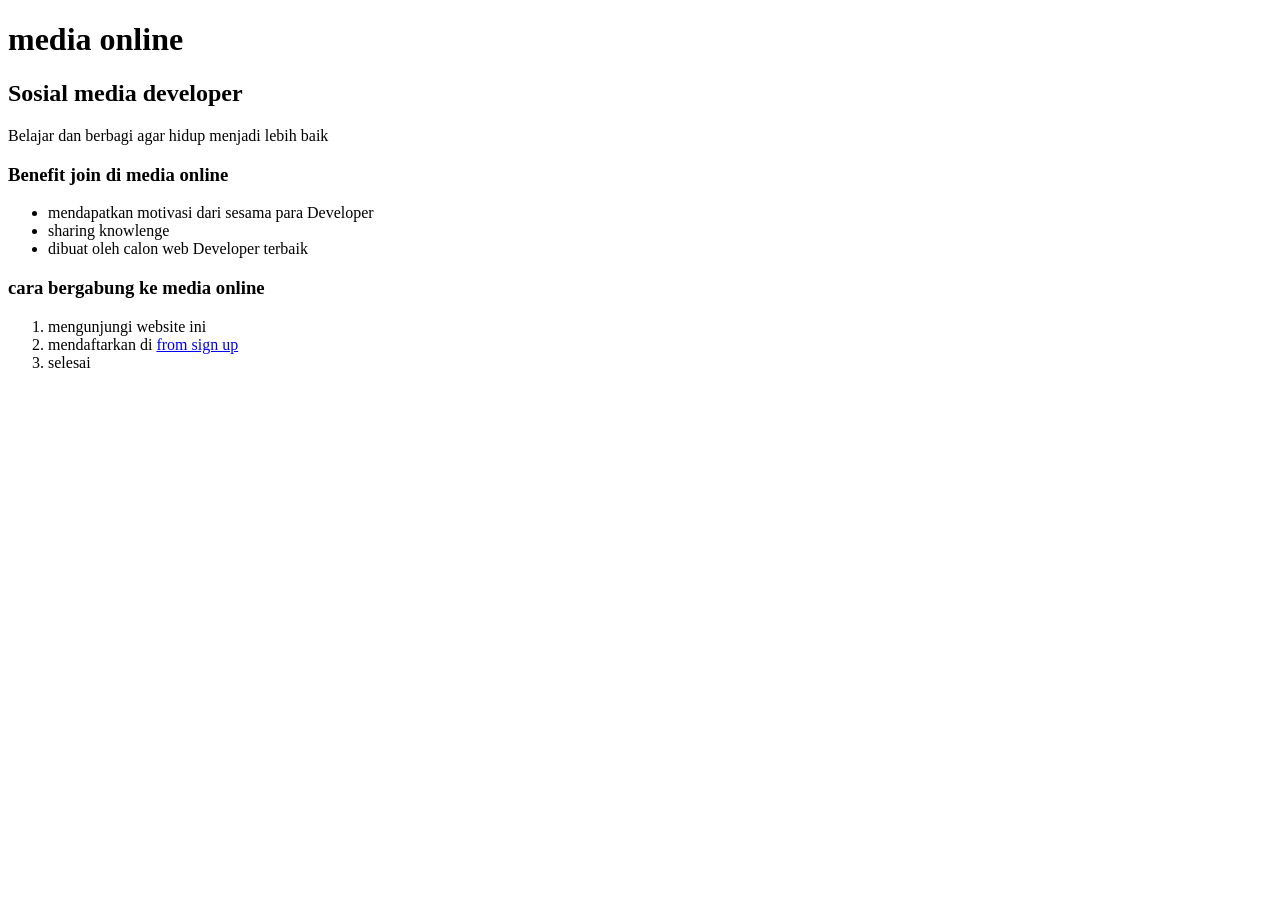
==== index.html @ 1a1456fc "bima S" ====
<!DOCTYPE html>
<html lang="en">
<head>
    <meta charset="UTF-8">
    <meta name="viewport" content="width=device-width, initial-scale=1.0">
    <title>Document</title>
</head>
<body>
    <h1>media online</h1>
    <h2>Sosial media developer</h2>
    <P>Belajar dan berbagi agar hidup menjadi lebih baik</P>
    <h3>Benefit join di media online</h3>
    <ul>
        <li>mendapatkan motivasi dari sesama para Developer </li>
        <li>sharing knowlenge</li>
        <li>dibuat oleh calon web Developer terbaik</li>
    </ul>
    <h3>cara bergabung ke media online</h3>
    <ol>
        <li>mengunjungi website ini</li>
        <li>mendaftarkan di <a href="file:///C:/Users/PC%207/OneDrive/Dokumen/Desktop/bima11/bahan-tugas-html-xi-rpl/form.html">from sign up</a>
        <li>selesai</li>
    </ol>

</body>
</html>
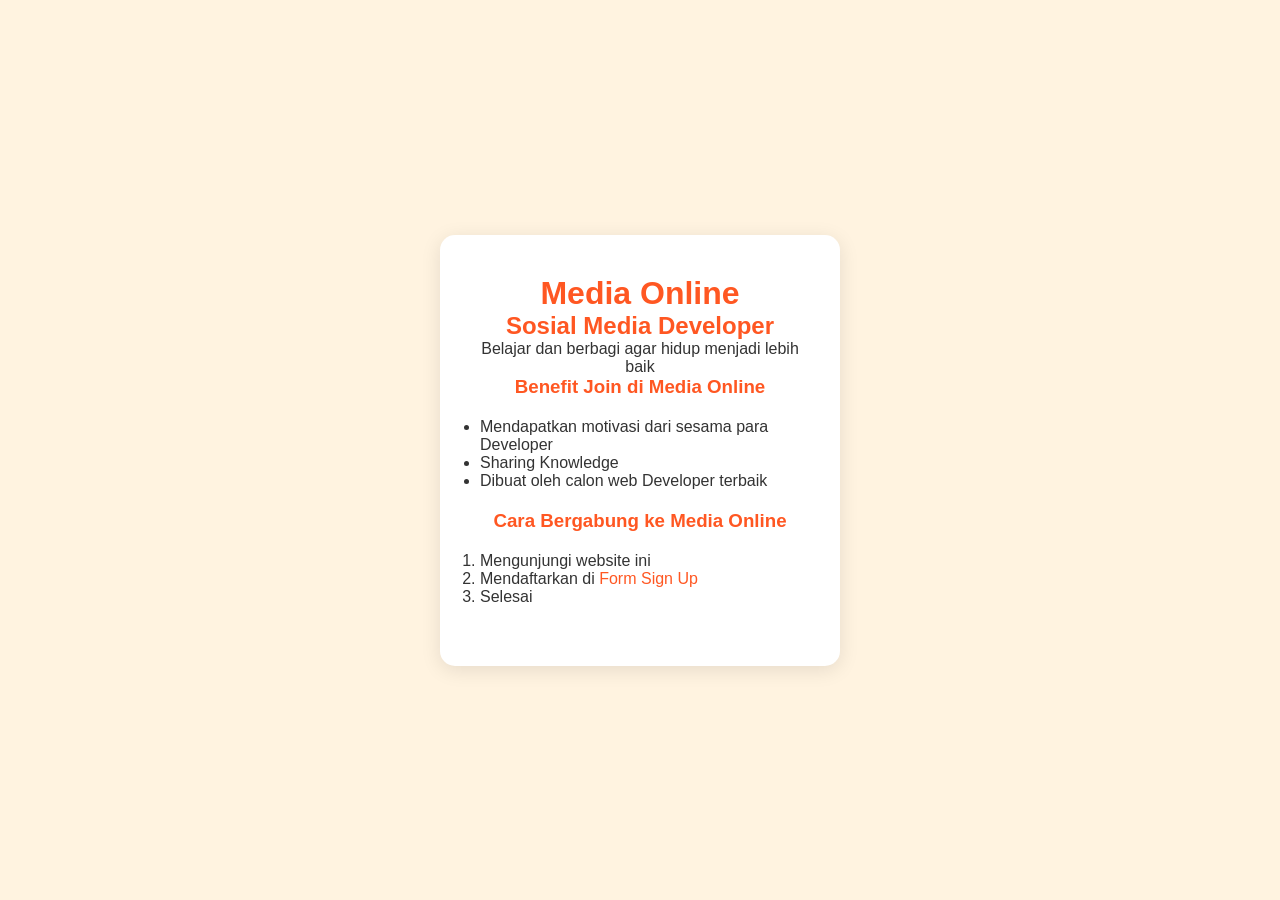
==== commit a31d71cc: "bima" ====
--- a/index.html
+++ b/index.html
@@ -3,24 +3,70 @@
 <head>
     <meta charset="UTF-8">
     <meta name="viewport" content="width=device-width, initial-scale=1.0">
-    <title>Document</title>
+    <title>Media Online</title>
+    <style>
+        * {
+    margin: 0;
+    padding: 0;
+    box-sizing: border-box;
+}
+
+body {
+    font-family: Arial, sans-serif;
+    background-color: #fff3e0; /* Warna latar belakang cerah */
+    color: #333;
+    display: flex;
+    justify-content: center;
+    align-items: center;
+    height: 100vh;
+}
+
+.container {
+    background-color: #ffffff; /* Latar belakang kontainer */
+    padding: 40px;
+    border-radius: 15px;
+    box-shadow: 0 4px 20px rgba(0, 0, 0, 0.1);
+    width: 400px; /* Lebar kontainer */
+    text-align: center; /* Rata tengah untuk semua teks */
+}
+
+h1, h2, h3 {
+    color: #ff5722; /* Warna judul cerah */
+}
+
+ul, ol {
+    text-align: left; /* Rata kiri untuk daftar */
+    margin: 20px 0; /* Jarak atas dan bawah untuk daftar */
+}
+
+a {
+    color: #ff5722; /* Warna tautan */
+    text-decoration: none; /* Menghilangkan garis bawah */
+}
+
+a:hover {
+    text-decoration: underline; /* Garis bawah saat hover */
+}
+
+    </style>
 </head>
 <body>
-    <h1>media online</h1>
-    <h2>Sosial media developer</h2>
-    <P>Belajar dan berbagi agar hidup menjadi lebih baik</P>
-    <h3>Benefit join di media online</h3>
-    <ul>
-        <li>mendapatkan motivasi dari sesama para Developer </li>
-        <li>sharing knowlenge</li>
-        <li>dibuat oleh calon web Developer terbaik</li>
-    </ul>
-    <h3>cara bergabung ke media online</h3>
-    <ol>
-        <li>mengunjungi website ini</li>
-        <li>mendaftarkan di <a href="file:///C:/Users/PC%207/OneDrive/Dokumen/Desktop/bima11/bahan-tugas-html-xi-rpl/form.html">from sign up</a>
-        <li>selesai</li>
-    </ol>
-
+    <div class="container">
+        <h1>Media Online</h1>
+        <h2>Sosial Media Developer</h2>
+        <p>Belajar dan berbagi agar hidup menjadi lebih baik</p>
+        <h3>Benefit Join di Media Online</h3>
+        <ul>
+            <li>Mendapatkan motivasi dari sesama para Developer</li>
+            <li>Sharing Knowledge</li>
+            <li>Dibuat oleh calon web Developer terbaik</li>
+        </ul>
+        <h3>Cara Bergabung ke Media Online</h3>
+        <ol>
+            <li>Mengunjungi website ini</li>
+            <li>Mendaftarkan di <a href="file:///C:/Users/PC%207/OneDrive/Dokumen/Desktop/bima11/bahan-tugas-html-xi-rpl/form.html">Form Sign Up</a></li>
+            <li>Selesai</li>
+        </ol>
+    </div>
 </body>
-</html>+</html>
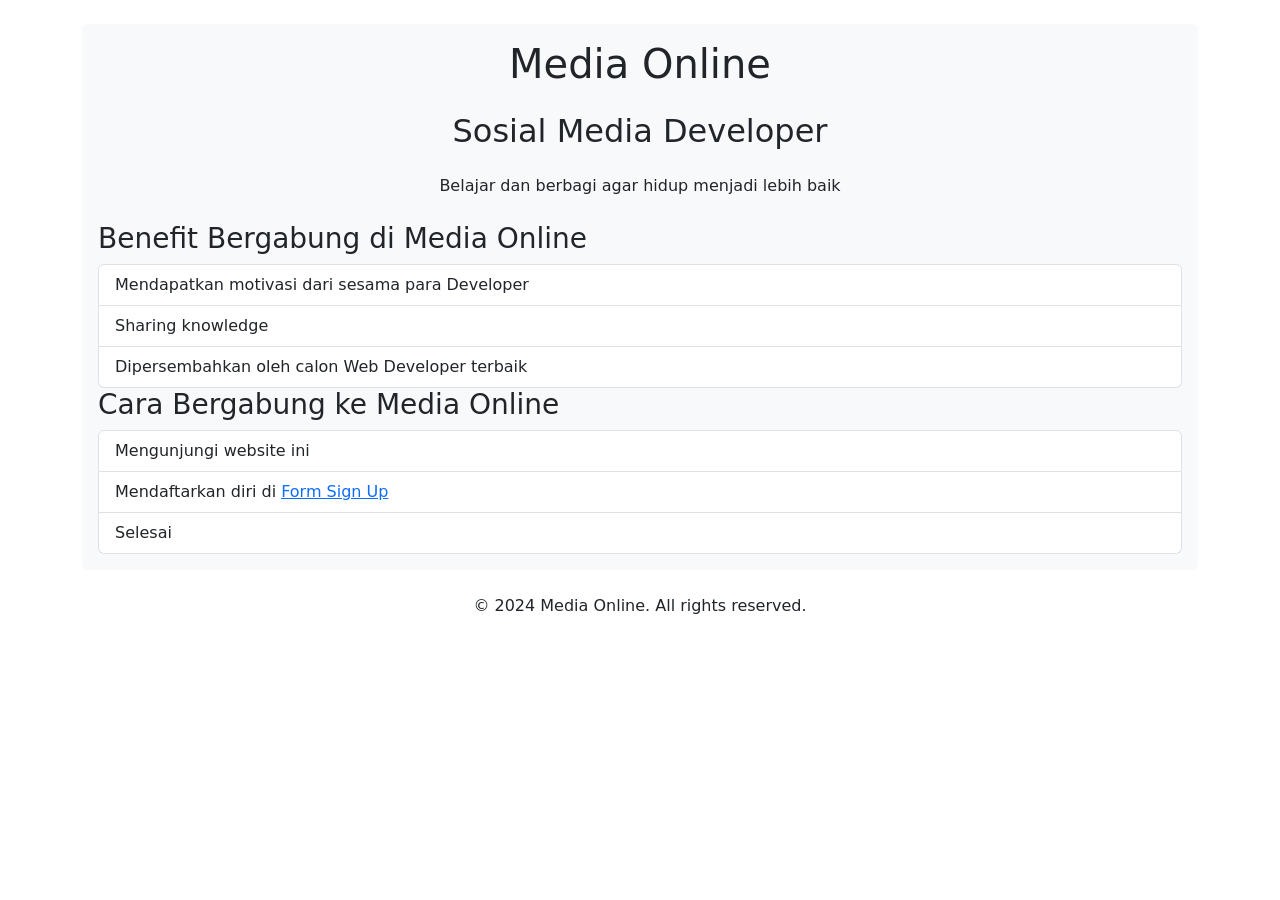
==== commit 5cbe47ba: "bima" ====
--- a/index.html
+++ b/index.html
@@ -3,70 +3,46 @@
 <head>
     <meta charset="UTF-8">
     <meta name="viewport" content="width=device-width, initial-scale=1.0">
-    <title>Media Online</title>
-    <style>
-        * {
-    margin: 0;
-    padding: 0;
-    box-sizing: border-box;
-}
-
-body {
-    font-family: Arial, sans-serif;
-    background-color: #fff3e0; /* Warna latar belakang cerah */
-    color: #333;
-    display: flex;
-    justify-content: center;
-    align-items: center;
-    height: 100vh;
-}
-
-.container {
-    background-color: #ffffff; /* Latar belakang kontainer */
-    padding: 40px;
-    border-radius: 15px;
-    box-shadow: 0 4px 20px rgba(0, 0, 0, 0.1);
-    width: 400px; /* Lebar kontainer */
-    text-align: center; /* Rata tengah untuk semua teks */
-}
-
-h1, h2, h3 {
-    color: #ff5722; /* Warna judul cerah */
-}
-
-ul, ol {
-    text-align: left; /* Rata kiri untuk daftar */
-    margin: 20px 0; /* Jarak atas dan bawah untuk daftar */
-}
-
-a {
-    color: #ff5722; /* Warna tautan */
-    text-decoration: none; /* Menghilangkan garis bawah */
-}
-
-a:hover {
-    text-decoration: underline; /* Garis bawah saat hover */
-}
-
-    </style>
+    <title>Document</title>
+    <!-- Bootstrap CSS Link -->
+    <link href="https://cdn.jsdelivr.net/npm/bootstrap@5.3.0-alpha1/dist/css/bootstrap.min.css" rel="stylesheet">
 </head>
 <body>
-    <div class="container">
-        <h1>Media Online</h1>
-        <h2>Sosial Media Developer</h2>
-        <p>Belajar dan berbagi agar hidup menjadi lebih baik</p>
-        <h3>Benefit Join di Media Online</h3>
-        <ul>
-            <li>Mendapatkan motivasi dari sesama para Developer</li>
-            <li>Sharing Knowledge</li>
-            <li>Dibuat oleh calon web Developer terbaik</li>
-        </ul>
-        <h3>Cara Bergabung ke Media Online</h3>
-        <ol>
-            <li>Mengunjungi website ini</li>
-            <li>Mendaftarkan di <a href="file:///C:/Users/PC%207/OneDrive/Dokumen/Desktop/bima11/bahan-tugas-html-xi-rpl/form.html">Form Sign Up</a></li>
-            <li>Selesai</li>
-        </ol>
+    <div class="container mt-4">
+        <!-- Card or Box for Main Content -->
+        <div class="p-3 mb-2 bg-light text-dark rounded">
+
+            <!-- Heading Section -->
+            <h1 class="text-center mb-4">Media Online</h1>
+            <h2 class="text-center mb-4">Sosial Media Developer</h2>
+            <p class="text-center mb-4">Belajar dan berbagi agar hidup menjadi lebih baik</p>
+
+            <!-- Benefit Section -->
+            <h3>Benefit Bergabung di Media Online</h3>
+            <ul class="list-group">
+                <li class="list-group-item">Mendapatkan motivasi dari sesama para Developer</li>
+                <li class="list-group-item">Sharing knowledge</li>
+                <li class="list-group-item">Dipersembahkan oleh calon Web Developer terbaik</li>
+            </ul>
+
+            <!-- How to Join Section -->
+            <h3>Cara Bergabung ke Media Online</h3>
+            <ol class="list-group">
+                <li class="list-group-item">Mengunjungi website ini</li>
+                <li class="list-group-item">Mendaftarkan diri di <a href="form.html">Form Sign Up</a></li>
+                <li class="list-group-item">Selesai</li>
+            </ol>
+
+        </div>
+
+        <!-- Footer Section -->
+        <footer class="text-center mt-4">
+            <p>&copy; 2024 Media Online. All rights reserved.</p>
+        </footer>
     </div>
+
+    <!-- Optional Bootstrap JS and Popper for additional features -->
+    <script src="https://cdn.jsdelivr.net/npm/@popperjs/core@2.11.6/dist/umd/popper.min.js"></script>
+    <script src="https://cdn.jsdelivr.net/npm/bootstrap@5.3.0-alpha1/dist/js/bootstrap.min.js"></script>
 </body>
 </html>
